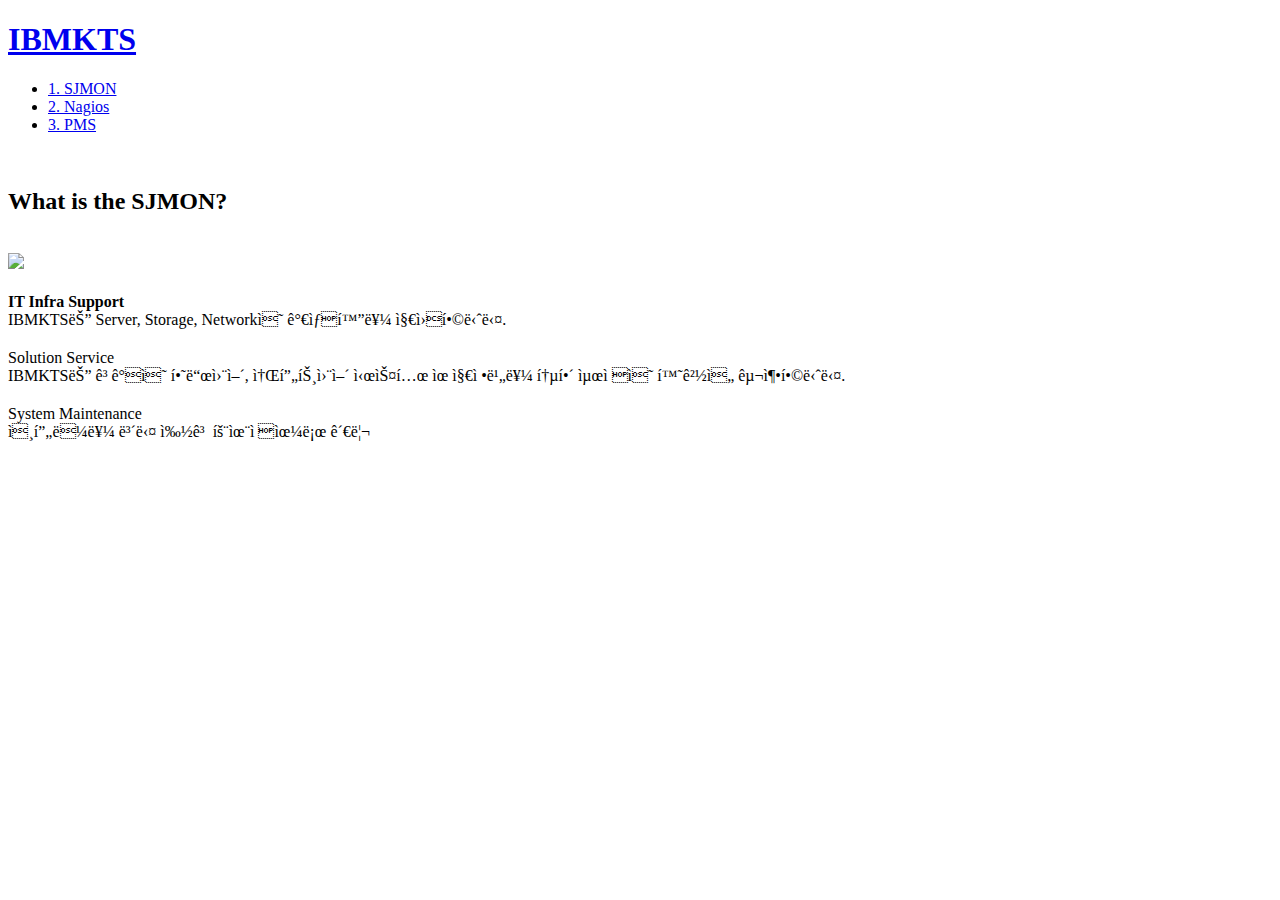
==== index.html @ c3025c9d "Add files via upload" ====
<!doctype html>
<html>
 <head>
   <title>WEB1 - SJMON</title>
  <meta charset="utf-8:">
 </head>

 <body>
   <h1><a href="index.html">IBMKTS</a></h1>
   <ul>
    <li><a href="1.html">1. SJMON</a></li>
    <li><a href="2.html">2. Nagios</a></li>
    <li><a href="3.html">3. PMS</a></li>
   </ul>
   <br>
   <h2><strong>What is the SJMON?</strong></h2>
   <br>
  <img src="IBMKTS.jpg" width="100%">
  <p style="margin-top:20px;"><strong>IT Infra Support</strong><br>
   IBMKTS는 Server, Storage, Network의 가상화를 지원합니다.</p>
  <p style="margin-top:20px;">Solution Service<br>
   IBMKTS는 고객의 하드웨어, 소프트웨어 시스템 유지정비를 통해 최적의 환경을 구축합니다.</p>
  <p style="margin-top:20px;">System Maintenance<br>
   인프라를 보다 쉽고 효율적으로 관리</p>
 </body>
</html>
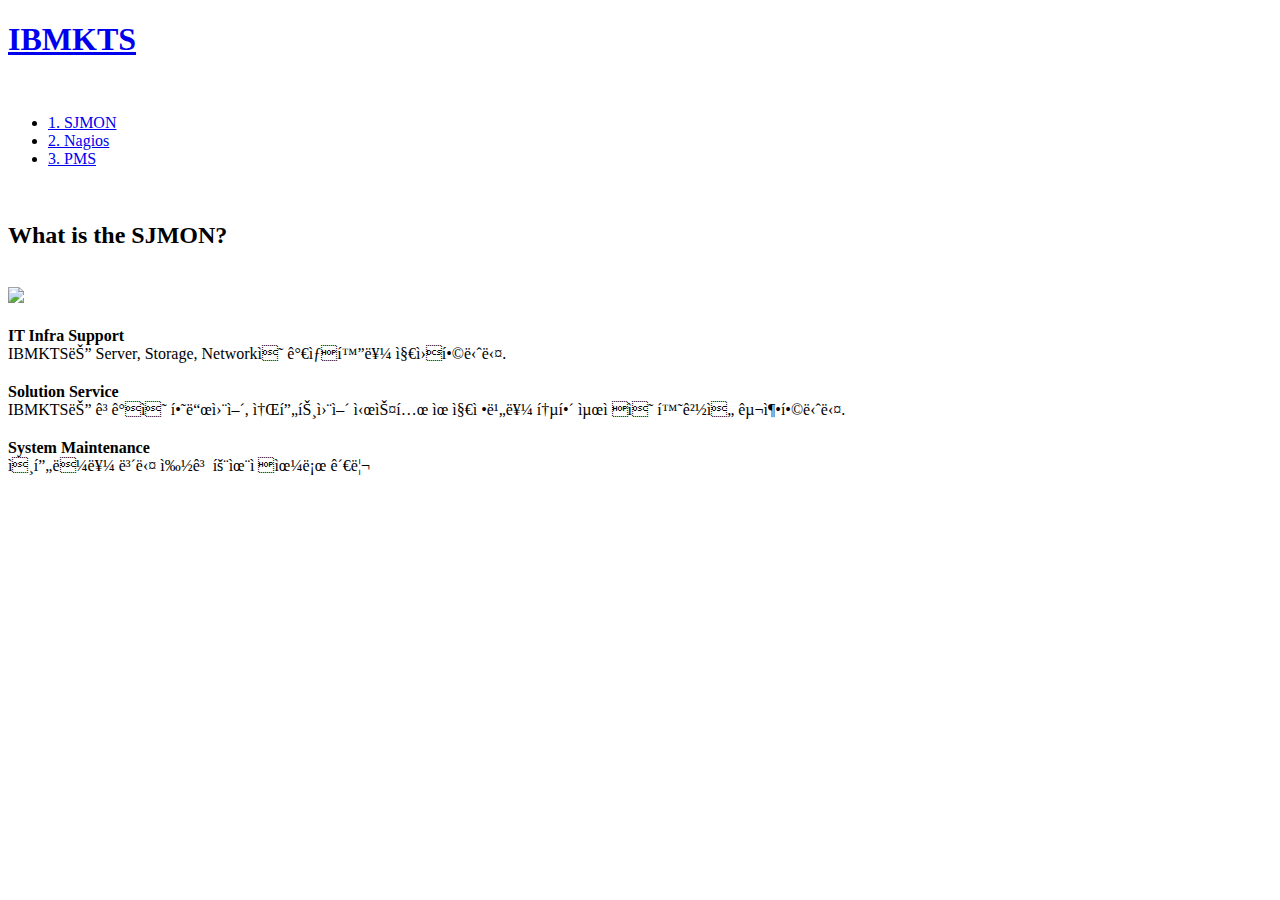
==== commit 35f3507d: "Add files via upload" ====
--- a/index.html
+++ b/index.html
@@ -6,7 +6,7 @@
  </head>
 
  <body>
-   <h1><a href="index.html">IBMKTS</a></h1>
+   <h1><a href="index.html">IBMKTS</a></h1><br>
    <ul>
     <li><a href="1.html">1. SJMON</a></li>
     <li><a href="2.html">2. Nagios</a></li>
@@ -15,12 +15,32 @@
    <br>
    <h2><strong>What is the SJMON?</strong></h2>
    <br>
-  <img src="IBMKTS.jpg" width="100%">
+  <img src="IBMKTS.jpg" width="80%">
   <p style="margin-top:20px;"><strong>IT Infra Support</strong><br>
    IBMKTS는 Server, Storage, Network의 가상화를 지원합니다.</p>
-  <p style="margin-top:20px;">Solution Service<br>
+  <p style="margin-top:20px;"><strong>Solution Service</strong><br>
    IBMKTS는 고객의 하드웨어, 소프트웨어 시스템 유지정비를 통해 최적의 환경을 구축합니다.</p>
-  <p style="margin-top:20px;">System Maintenance<br>
+  <p style="margin-top:20px;"><strong>System Maintenance</strong><br>
    인프라를 보다 쉽고 효율적으로 관리</p>
+   <div id="disqus_thread"></div>
+<script>
+
+/**
+*  RECOMMENDED CONFIGURATION VARIABLES: EDIT AND UNCOMMENT THE SECTION BELOW TO INSERT DYNAMIC VALUES FROM YOUR PLATFORM OR CMS.
+*  LEARN WHY DEFINING THESE VARIABLES IS IMPORTANT: https://disqus.com/admin/universalcode/#configuration-variables*/
+/*
+var disqus_config = function () {
+this.page.url = PAGE_URL;  // Replace PAGE_URL with your page's canonical URL variable
+this.page.identifier = PAGE_IDENTIFIER; // Replace PAGE_IDENTIFIER with your page's unique identifier variable
+};
+*/
+(function() { // DON'T EDIT BELOW THIS LINE
+var d = document, s = d.createElement('script');
+s.src = 'https://ibmkts.disqus.com/embed.js';
+s.setAttribute('data-timestamp', +new Date());
+(d.head || d.body).appendChild(s);
+})();
+</script>
+<noscript>Please enable JavaScript to view the <a href="https://disqus.com/?ref_noscript">comments powered by Disqus.</a></noscript>
  </body>
 </html>
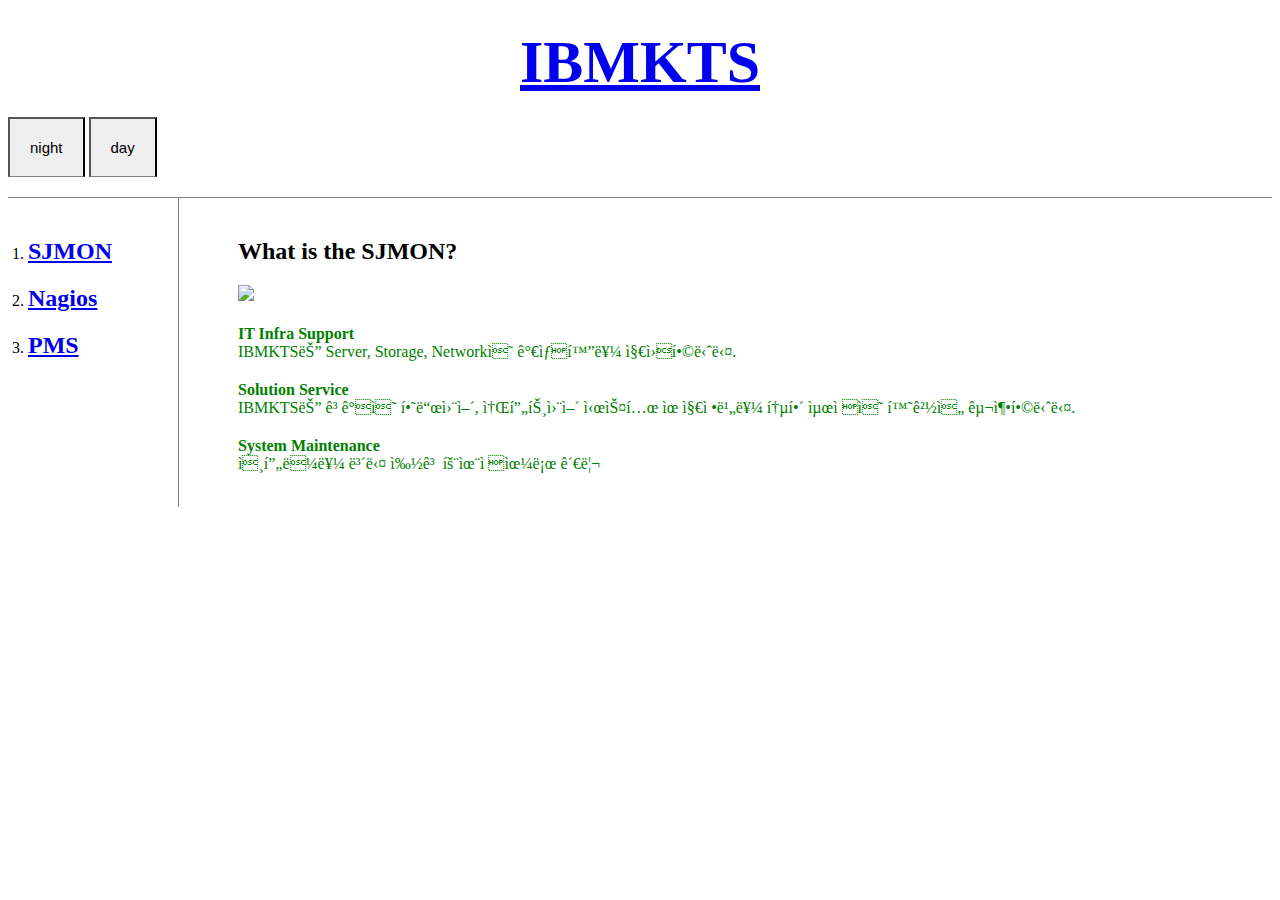
==== commit a01bbef7: "Add files via upload" ====
--- a/index.html
+++ b/index.html
@@ -3,27 +3,39 @@
  <head>
    <title>WEB1 - SJMON</title>
   <meta charset="utf-8:">
+  <link rel="stylesheet" href="style.css">
  </head>
 
  <body>
-   <h1><a href="index.html">IBMKTS</a></h1><br>
-   <ul>
-    <li><a href="1.html">1. SJMON</a></li>
-    <li><a href="2.html">2. Nagios</a></li>
-    <li><a href="3.html">3. PMS</a></li>
-   </ul>
-   <br>
-   <h2><strong>What is the SJMON?</strong></h2>
-   <br>
-  <img src="IBMKTS.jpg" width="80%">
-  <p style="margin-top:20px;"><strong>IT Infra Support</strong><br>
-   IBMKTS는 Server, Storage, Network의 가상화를 지원합니다.</p>
-  <p style="margin-top:20px;"><strong>Solution Service</strong><br>
-   IBMKTS는 고객의 하드웨어, 소프트웨어 시스템 유지정비를 통해 최적의 환경을 구축합니다.</p>
-  <p style="margin-top:20px;"><strong>System Maintenance</strong><br>
-   인프라를 보다 쉽고 효율적으로 관리</p>
-   <div id="disqus_thread"></div>
-<script>
+   <h1><a href="index.html">IBMKTS</a></h1>
+   <input type="button" value="night" onclick="
+    document.querySelector('body').style.backgroundColor = 'black';
+    document.querySelector('body').style.color  = 'white';
+    ">
+   <input type="button" value="day" onclick="
+   document.querySelector('body').style.backgroundColor = 'white';
+   document.querySelector('body').style.color  = 'black';
+   ">
+
+ <div id="grid">
+   <ol>
+    <li><a href="1.html"><h2>SJMON</h2></a></li>
+    <li><a href="2.html"><h2>Nagios</h2></a></li>
+    <li><a href="3.html"><h2>PMS</h2></a></li>
+  </ol>
+  <div id="article">
+    <h2><strong>What is the SJMON?</strong></h2>
+    <img src="IBMKTS.jpg" width="80%">
+    <p style="margin-top:20px;"><strong>IT Infra Support</strong><br>
+     IBMKTS는 Server, Storage, Network의 가상화를 지원합니다.</p>
+    <p style="margin-top:20px;"><strong>Solution Service</strong><br>
+     IBMKTS는 고객의 하드웨어, 소프트웨어 시스템 유지정비를 통해 최적의 환경을 구축합니다.</p>
+    <p style="margin-top:20px;"><strong>System Maintenance</strong><br>
+     인프라를 보다 쉽고 효율적으로 관리</p><br>
+   </div>
+ </div>
+<div id="disqus_thread"></div>
+  <script>
 
 /**
 *  RECOMMENDED CONFIGURATION VARIABLES: EDIT AND UNCOMMENT THE SECTION BELOW TO INSERT DYNAMIC VALUES FROM YOUR PLATFORM OR CMS.
@@ -34,13 +46,13 @@
 this.page.identifier = PAGE_IDENTIFIER; // Replace PAGE_IDENTIFIER with your page's unique identifier variable
 };
 */
-(function() { // DON'T EDIT BELOW THIS LINE
-var d = document, s = d.createElement('script');
-s.src = 'https://ibmkts.disqus.com/embed.js';
-s.setAttribute('data-timestamp', +new Date());
-(d.head || d.body).appendChild(s);
-})();
-</script>
-<noscript>Please enable JavaScript to view the <a href="https://disqus.com/?ref_noscript">comments powered by Disqus.</a></noscript>
+       (function() { // DON'T EDIT BELOW THIS LINE
+      var d = document, s = d.createElement('script');
+      s.src = 'https://ibmkts.disqus.com/embed.js';
+      s.setAttribute('data-timestamp', +new Date());
+      (d.head || d.body).appendChild(s);
+      })();
+    </script>
+  <noscript>Please enable JavaScript to view the <a href="https://disqus.com/?ref_noscript">comments powered by Disqus.</a></noscript>
  </body>
 </html>
--- a/style.css
+++ b/style.css
@@ -0,0 +1,55 @@
+#active {
+    color:red;
+  }
+
+  p {
+    color:green;
+  }
+  h1 {
+    font-size: 60px;
+    text-align: center;
+    margin:0;
+    padding:20px;
+  }
+ ol {
+    border-right:1px solid gray;
+    width:130px;
+    margin:0;
+    padding:20px;
+  }
+  input{
+    font-size: 15px;
+    text-align: left;
+    border-bottom:1px solid gray;
+    margin-bottom:20px;
+    padding:20px;
+  }
+  #grid ol {
+    padding-left:20px;
+  }
+  #grid {
+    display: grid;
+    grid-template-columns: 150px 1fr;
+    border-top:1px solid gray;
+  }
+  #grid #article {
+    padding-left:80px;
+    padding-top:20px;
+  }
+  @media(max-width:900px){
+    #grid {
+      display: block;
+      grid-template-columns: 150px 1fr;
+    }
+    ol {
+       border-right:none;
+       padding:0;
+    }
+    h1 {
+      border-bottom:none;
+    }
+    #grid #article {
+      padding-left:20px;
+      padding-top:0;
+    }
+  }
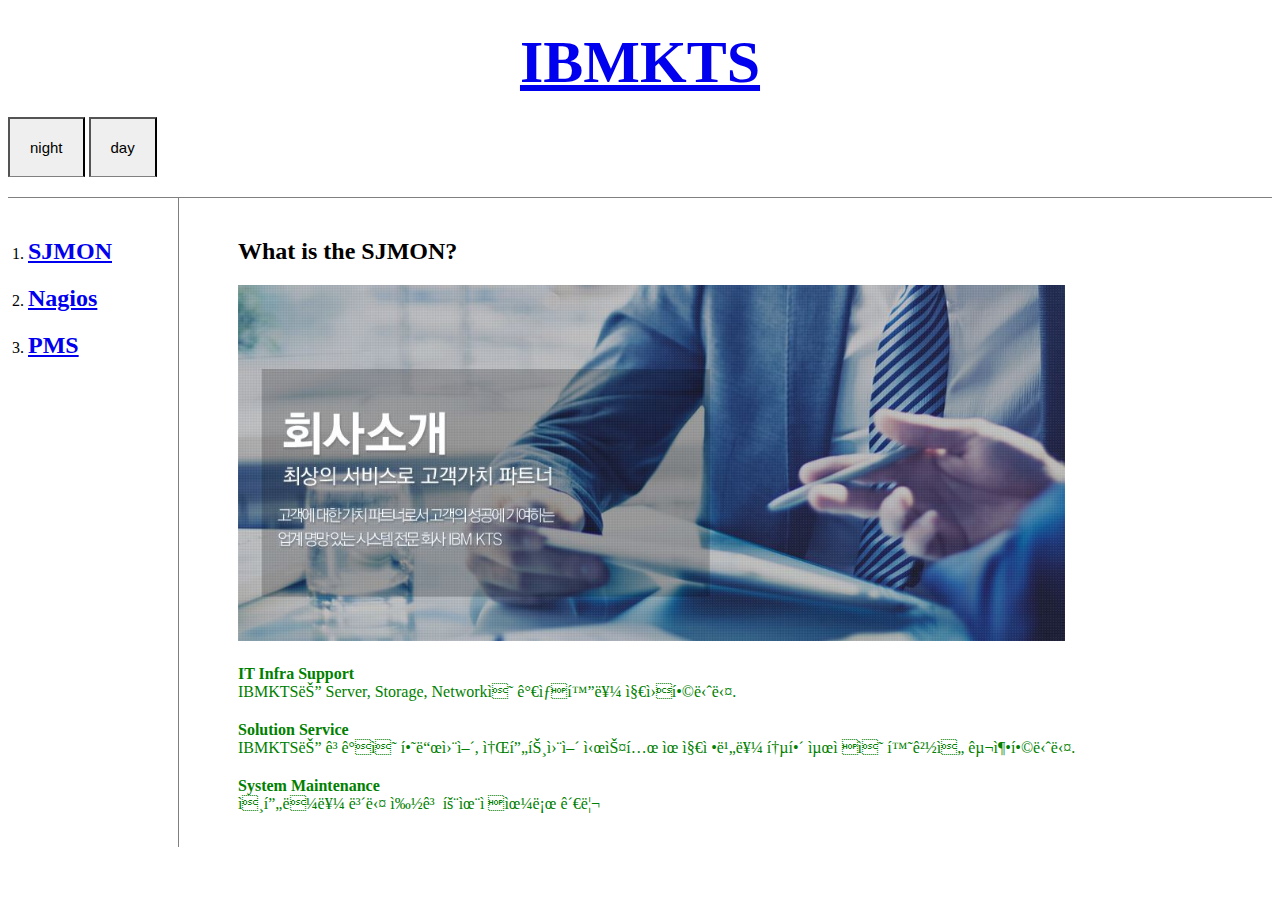
==== commit 9c8c1316: "Update index.html" ====
--- a/index.html
+++ b/index.html
@@ -25,7 +25,7 @@
   </ol>
   <div id="article">
     <h2><strong>What is the SJMON?</strong></h2>
-    <img src="IBMKTS.jpg" width="80%">
+    <img src="IBMKTS.JPG" width="80%">
     <p style="margin-top:20px;"><strong>IT Infra Support</strong><br>
      IBMKTS는 Server, Storage, Network의 가상화를 지원합니다.</p>
     <p style="margin-top:20px;"><strong>Solution Service</strong><br>
